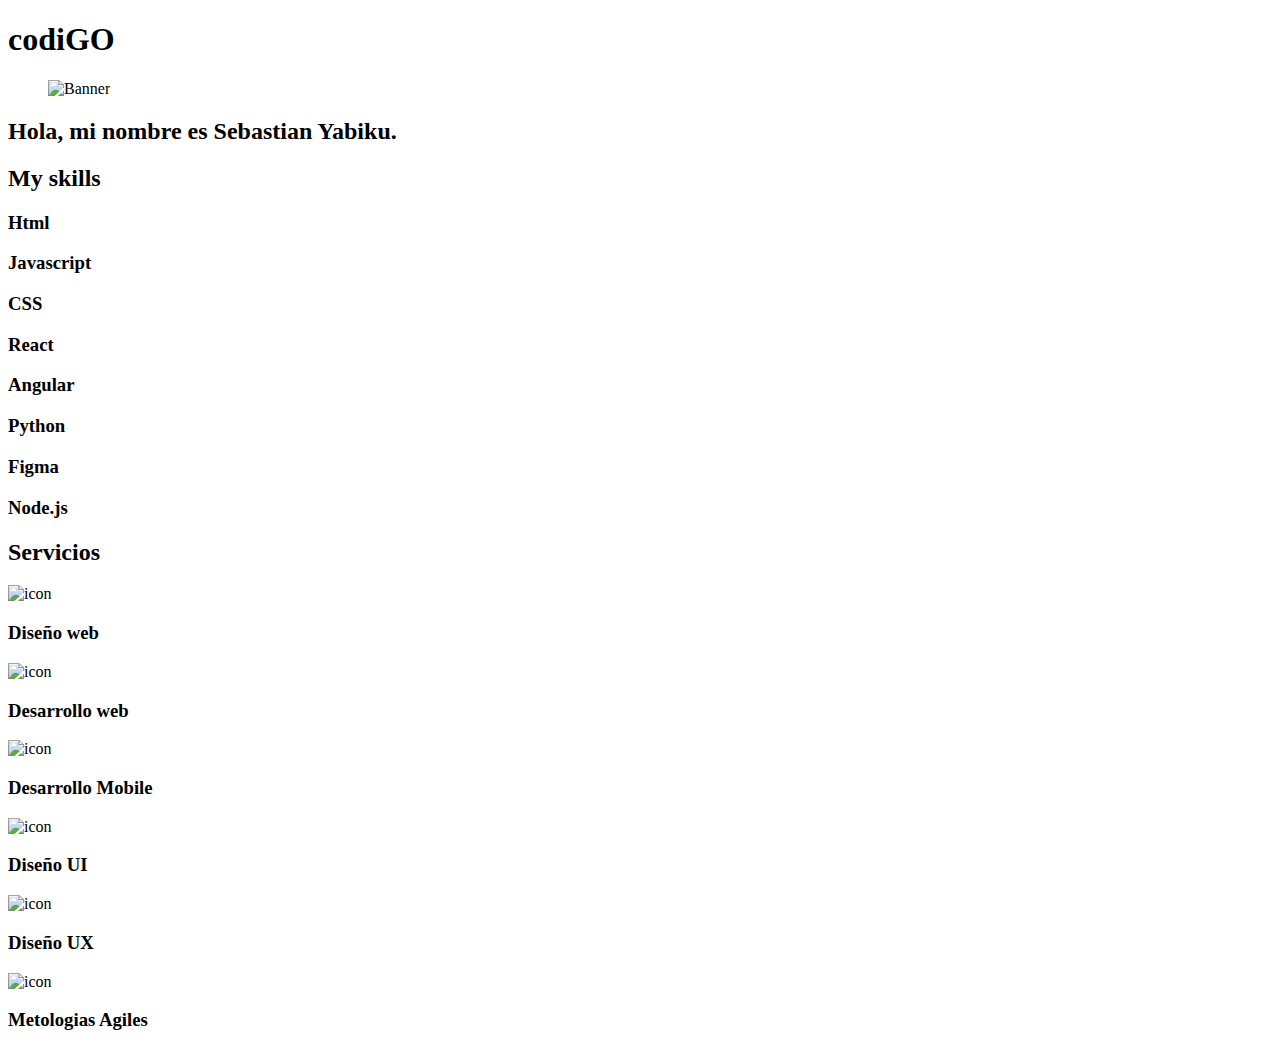
==== index.html @ 3253ba19 "it added exercise 3 of week 2" ====
<!DOCTYPE html>
<html lang="en">
  <head>
    <meta charset="UTF-8" />
    <meta name="viewport" content="width=device-width, initial-scale=1.0" />
    <meta http-equiv="X-UA-Compatible" content="ie=edge" />
    <title>Portfolio</title>
  </head>
  <body>
    <div class="wrapper">
      <!--BANNER-->
      <section class="banner">
        <h1>codiGO</h1>
        <figure>
          <img
            src="./images/banner.png"
            width="960"
            height="525"
            alt="Banner"
          />
        </figure>
        <h2>Hola, mi nombre es Sebastian Yabiku.</h2>
      </section>

      <!--SKILLS-->
      <section class="skills">
        <h2>My skills</h2>
        <div class="percentage">
          <div class="bar-title">
            <h3>Html</h3>
            <div class="bar">
              <div></div>
            </div>
          </div>
          <div class="bar-title">
            <h3>Javascript</h3>
            <div class="bar">
              <div></div>
            </div>
          </div>
          <div class="bar-title">
            <h3>CSS</h3>
            <div class="bar">
              <div></div>
            </div>
          </div>
          <div class="bar-title">
            <h3>React</h3>
            <div class="bar">
              <div></div>
            </div>
          </div>
          <div class="bar-title">
            <h3>Angular</h3>
            <div class="bar">
              <div></div>
            </div>
          </div>
          <div class="bar-title">
            <h3>Python</h3>
            <div class="bar">
              <div></div>
            </div>
          </div>
          <div class="bar-title">
            <h3>Figma</h3>
            <div class="bar">
              <div></div>
            </div>
          </div>
          <div class="bar-title">
            <h3>Node.js</h3>
            <div class="bar">
              <div></div>
            </div>
          </div>
        </div>
      </section>

      <!--SERVICES-->
      <section class="services">
        <h2>Servicios</h2>
        <div class="items">
          <div class="item">
            <img src="./images/icon.png" width="44" height="44" alt="icon" />
            <h3>Diseño web</h3>
          </div>
          <div class="item">
            <img src="./images/icon.png" width="44" height="44" alt="icon" />
            <h3>Desarrollo web</h3>
          </div>
          <div class="item">
            <img src="./images/icon.png" width="44" height="44" alt="icon" />
            <h3>Desarrollo Mobile</h3>
          </div>
          <div class="item">
            <img src="./images/icon.png" width="44" height="44" alt="icon" />
            <h3>Diseño UI</h3>
          </div>
          <div class="item">
            <img src="./images/icon.png" width="44" height="44" alt="icon" />
            <h3>Diseño UX</h3>
          </div>
          <div class="item">
            <img src="./images/icon.png" width="44" height="44" alt="icon" />
            <h3>Metologias Agiles</h3>
          </div>
        </div>
      </section>
    </div>
  </body>
</html>
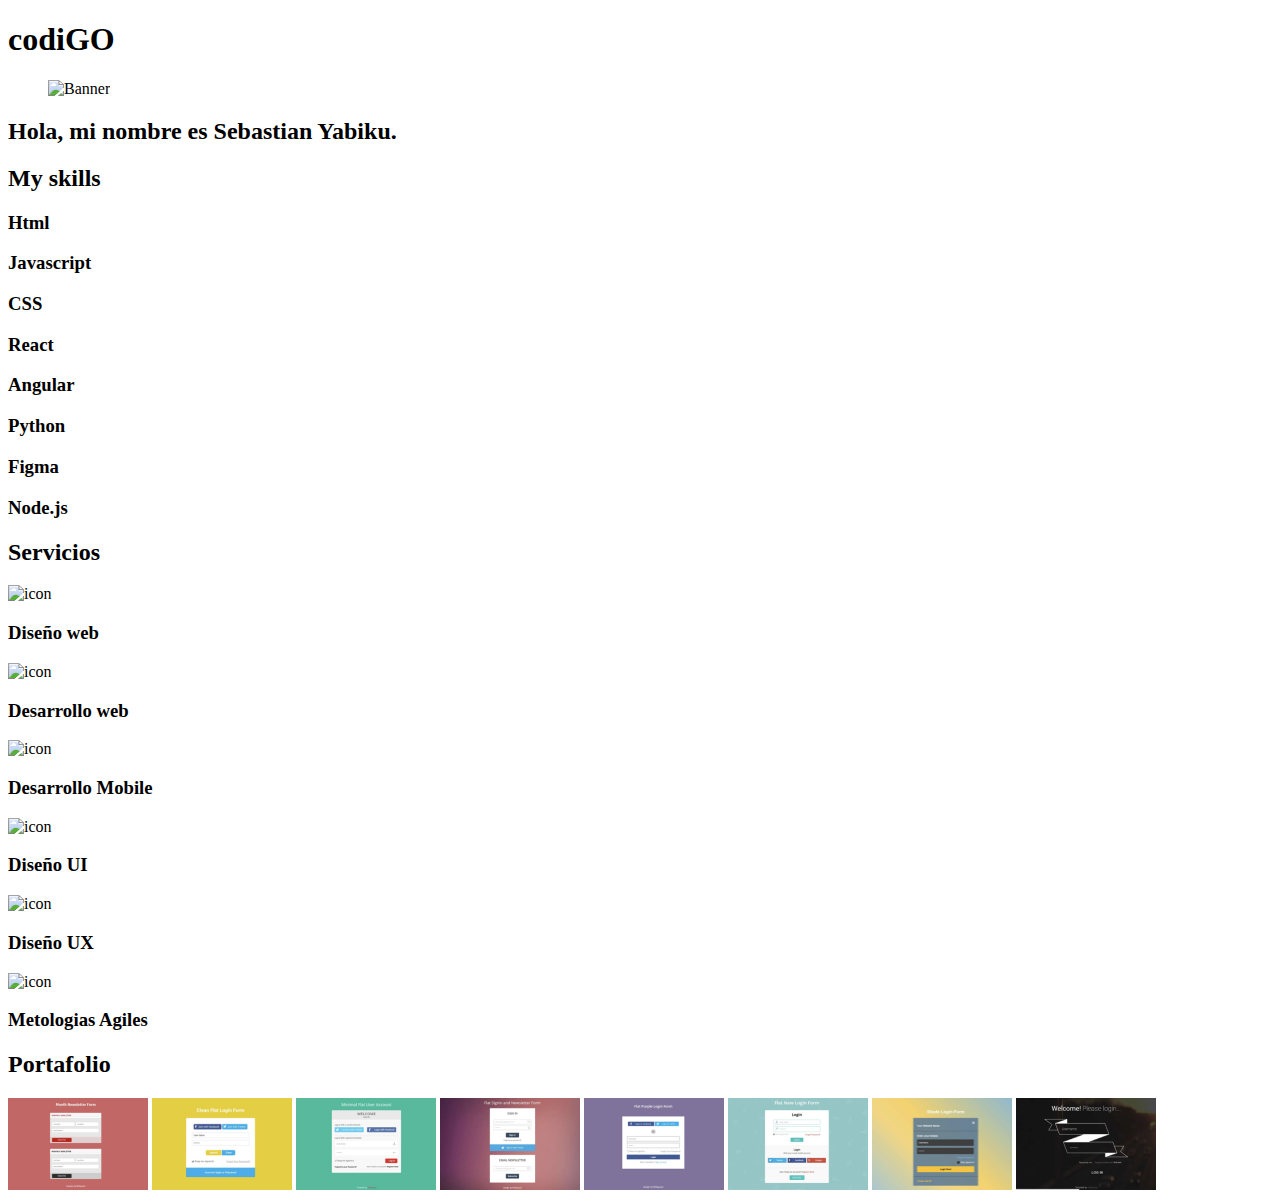
==== commit 39111c98: "it added exercise 4 of week 2" ====
--- a/index.html
+++ b/index.html
@@ -107,6 +107,61 @@
           </div>
         </div>
       </section>
+
+      <!--PORTFOLIO-->
+      <section class="portfolio">
+        <h2>Portafolio</h2>
+        <div class="items">
+          <img
+            src="./images/portfolio/1.png"
+            width="140"
+            height="92"
+            alt="one"
+          />
+          <img
+            src="./images/portfolio/2.png"
+            width="140"
+            height="92"
+            alt="two"
+          />
+          <img
+            src="./images/portfolio/3.png"
+            width="140"
+            height="92"
+            alt="three"
+          />
+          <img
+            src="./images/portfolio/4.png"
+            width="140"
+            height="92"
+            alt="four"
+          />
+          <img
+            src="./images/portfolio/5.png"
+            width="140"
+            height="92"
+            alt="five"
+          />
+          <img
+            src="./images/portfolio/6.png"
+            width="140"
+            height="92"
+            alt="six"
+          />
+          <img
+            src="./images/portfolio/7.png"
+            width="140"
+            height="92"
+            alt="seven"
+          />
+          <img
+            src="./images/portfolio/8.png"
+            width="140"
+            height="92"
+            alt="eight"
+          />
+        </div>
+      </section>
     </div>
   </body>
 </html>
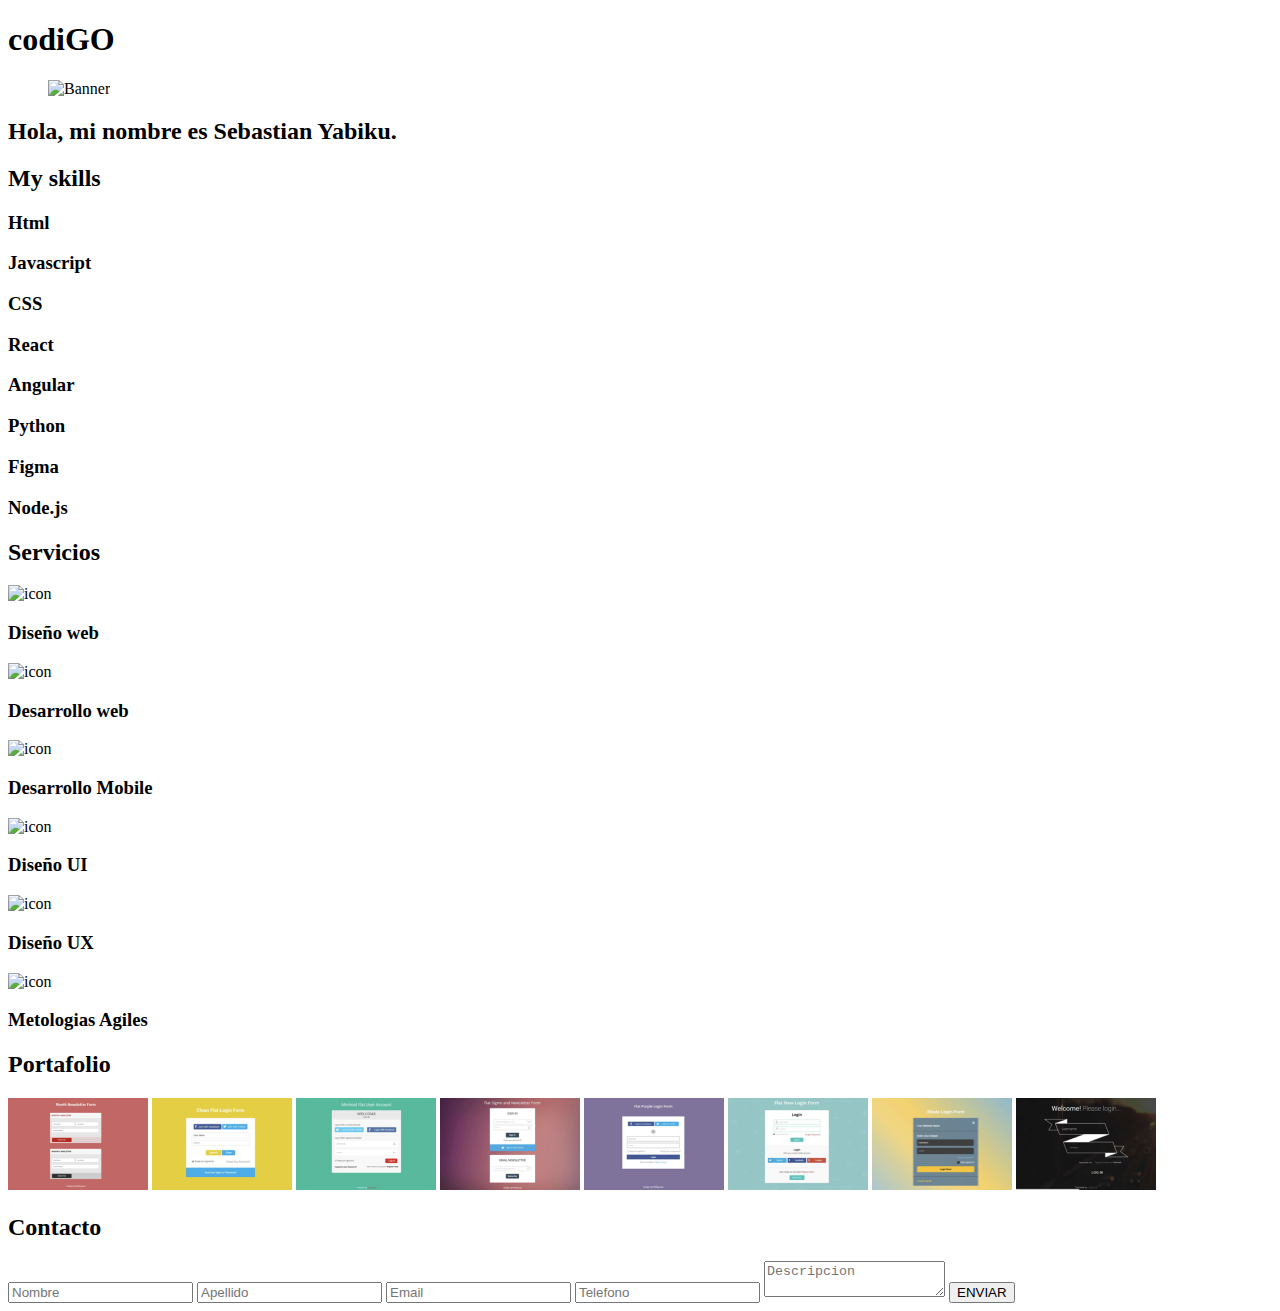
==== commit df252fc0: "it added exercise 6 of week 2" ====
--- a/index.html
+++ b/index.html
@@ -162,6 +162,19 @@
           />
         </div>
       </section>
+
+      <!--CONTACT-->
+      <section class="contact">
+        <h2>Contacto</h2>
+        <form class="form">
+          <input class="ctrl" type="text" placeholder="Nombre" />
+          <input class="ctrl" type="text" placeholder="Apellido" />
+          <input class="ctrl" type="email" placeholder="Email" />
+          <input class="ctrl" type="text" placeholder="Telefono" />
+          <textarea placeholder="Descripcion"></textarea>
+          <button type="submit">ENVIAR</button>
+        </form>
+      </section>
     </div>
   </body>
 </html>
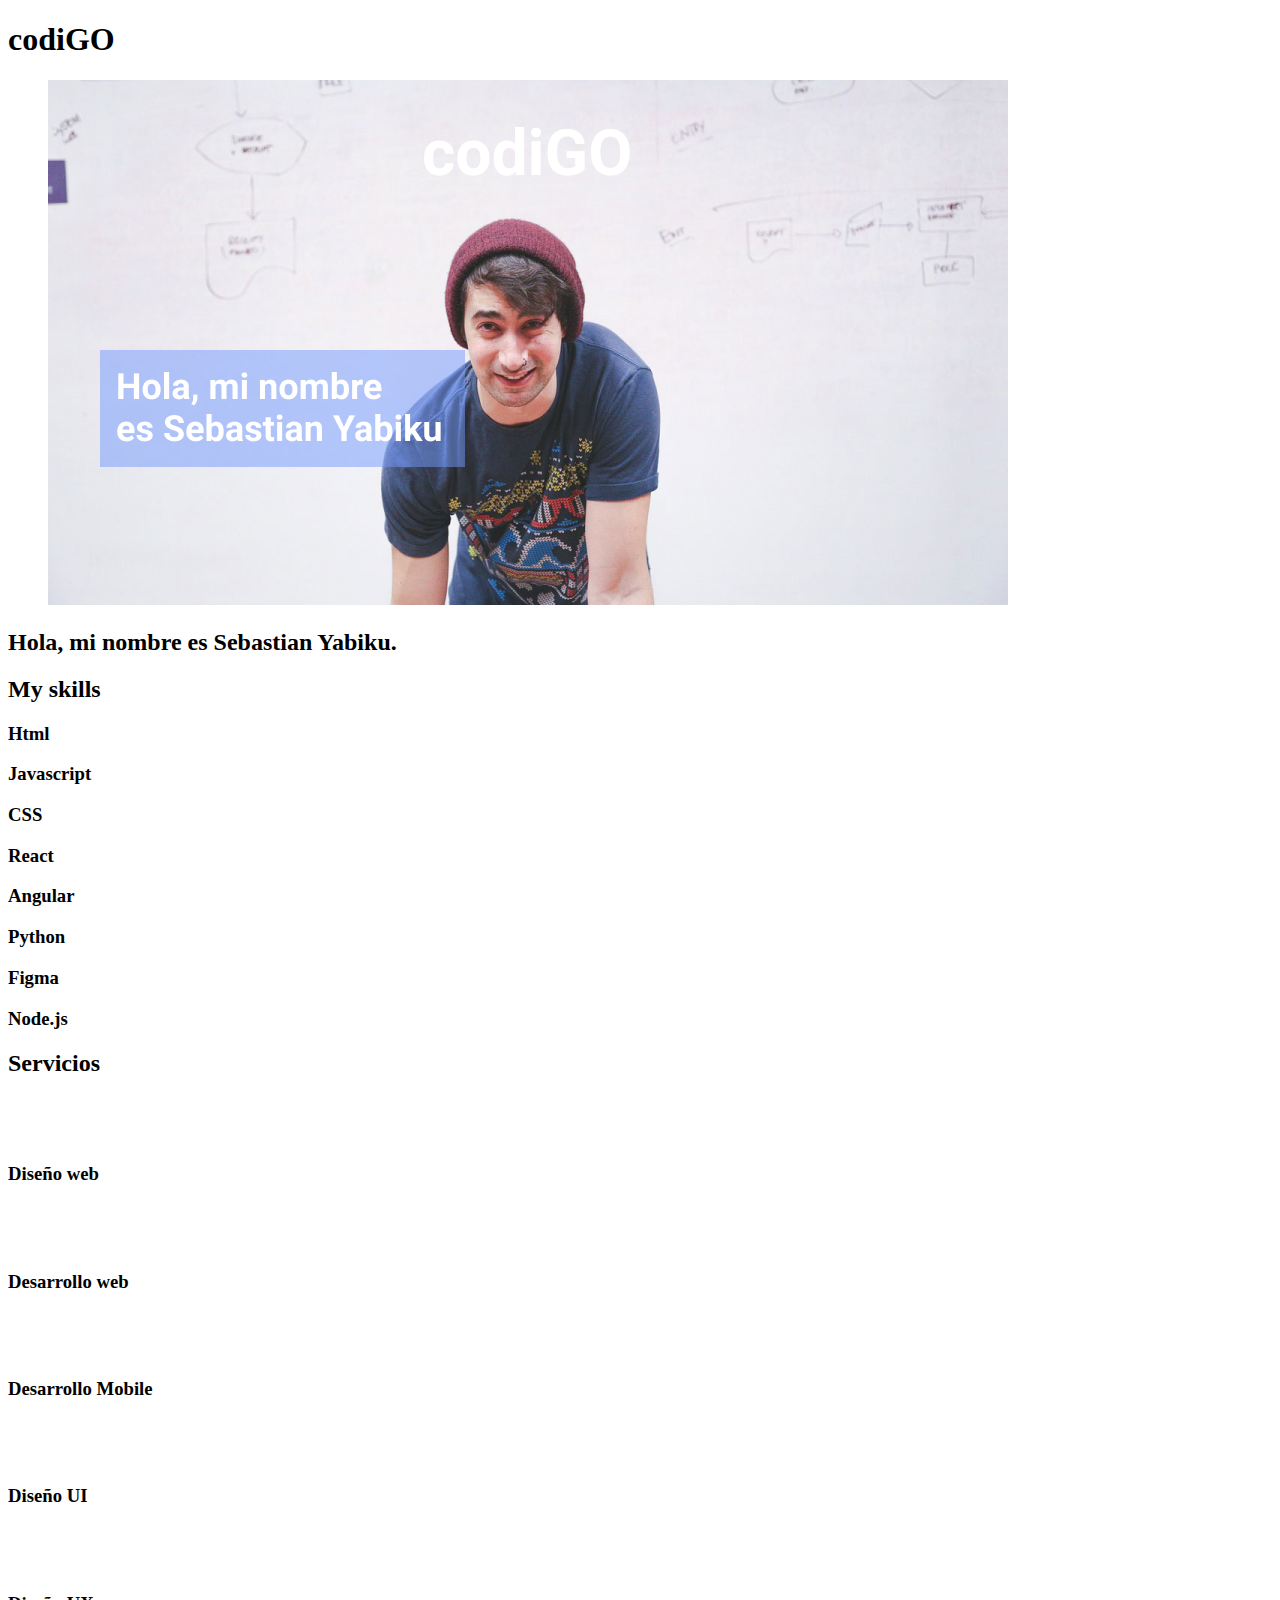
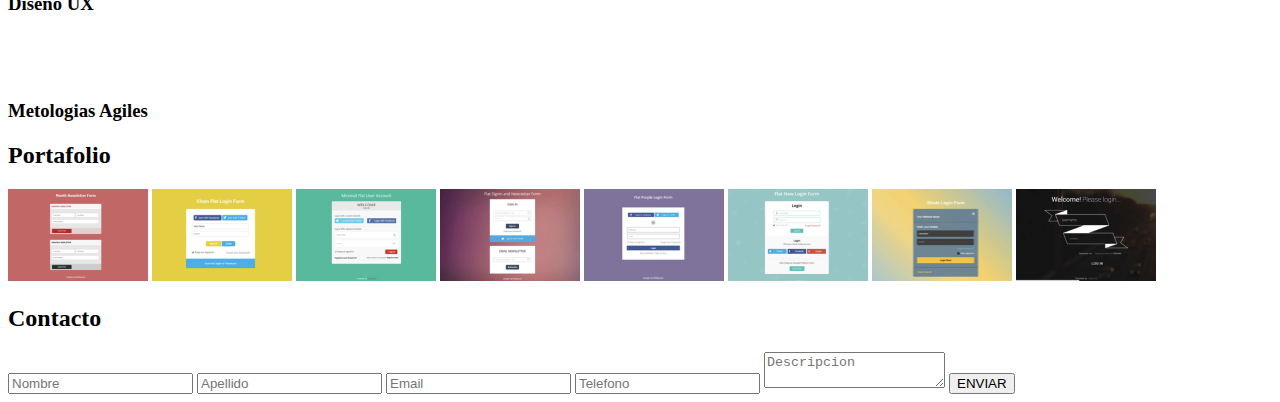
==== commit eb5d4344: "it added exercise1 of week 3" ====
--- a/index.html
+++ b/index.html
@@ -4,7 +4,52 @@
     <meta charset="UTF-8" />
     <meta name="viewport" content="width=device-width, initial-scale=1.0" />
     <meta http-equiv="X-UA-Compatible" content="ie=edge" />
-    <title>Portfolio</title>
+    <title>Portfolio - codiGO</title>
+    <meta
+      name="description"
+      content="Pagina web sobre portafolio de sebastian yabiku, creada en conjunto en el 
+        programa codiGO"
+    />
+    <meta
+      name="keywords"
+      content="web programacion portafolio sebastianyabiku codiGO"
+    />
+
+    <meta
+      property="og:title"
+      itemprop="headline"
+      content="Portfolio - codiGO"
+    />
+    <meta
+      property="og:description"
+      itemprop="description"
+      content="Pagina web sobre portafolio de sebastian yabiku, creada en conjunto en el 
+        programa codiGO"
+    />
+    <meta
+      property="og:image"
+      itemprop="image"
+      content="https://sebastian-yabiku.github.io/proyecto/images/banner.png"
+    />
+    <meta
+      property="og:url"
+      itemprop="url"
+      content="https://sebastian-yabiku.github.io/proyecto/"
+    />
+
+    <meta name="twitter:card" content="summary_large_image" />
+    <meta name="twitter:site" content="@sebastianyabiku" />
+    <meta name="twitter:creator" content="@sebastianyabiku" />
+    <meta name="twitter:title" content="Portfolio - codiGO" />
+    <meta
+      name="twitter:description"
+      content="Pagina web sobre portafolio de sebastian yabiku, creada en conjunto en el 
+          programa codiGO"
+    />
+    <meta
+      name="twitter:image"
+      content="https://sebastian-yabiku.github.io/proyecto/images/banner.png"
+    />
   </head>
   <body>
     <div class="wrapper">
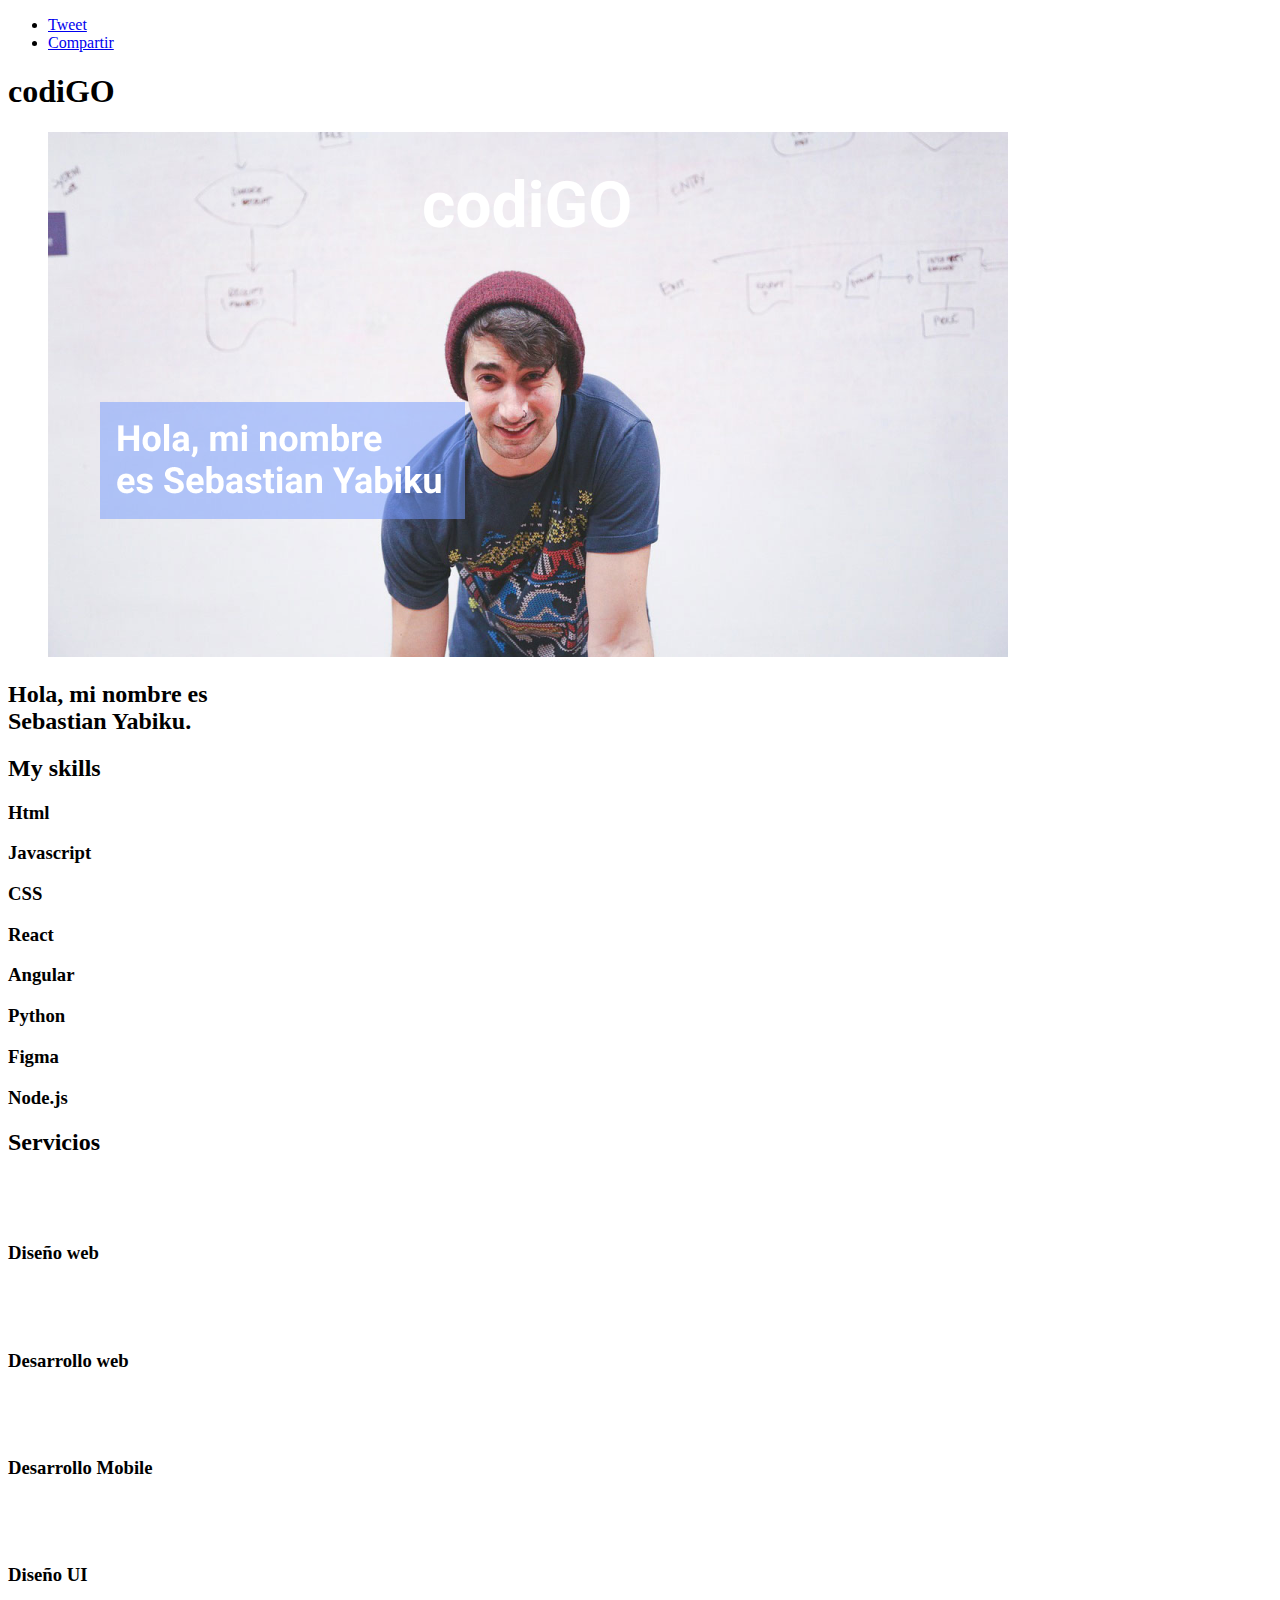
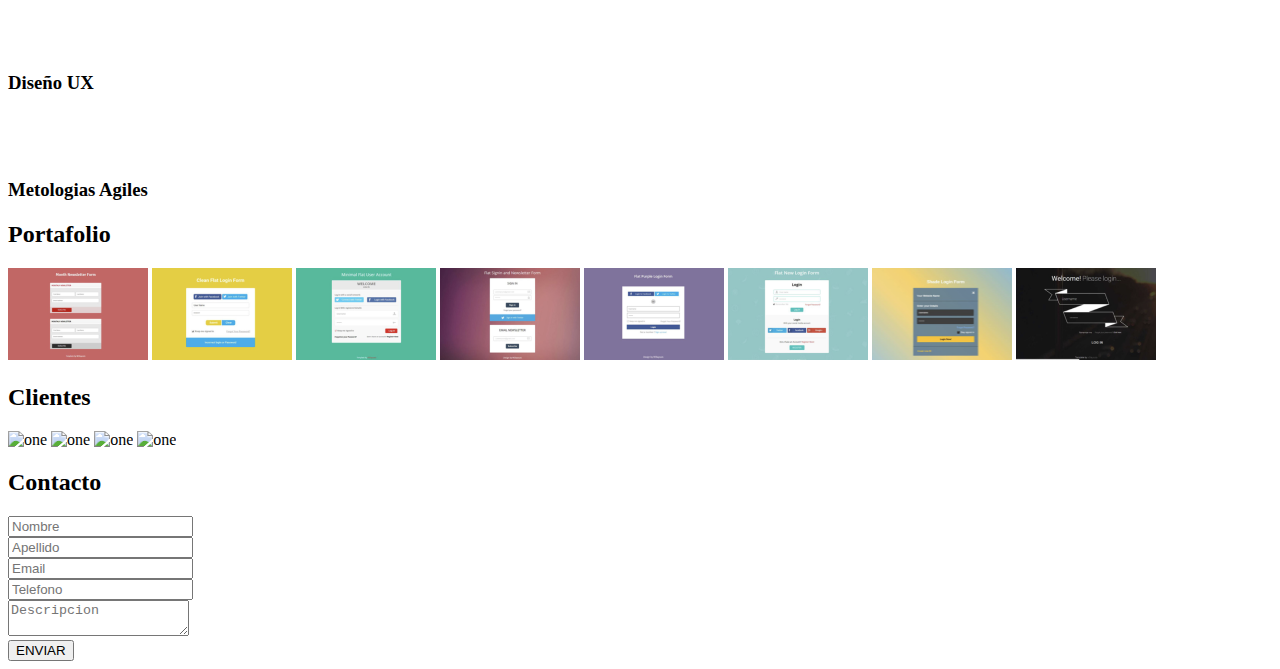
==== commit 12639905: "it added change in html" ====
--- a/index.html
+++ b/index.html
@@ -8,7 +8,7 @@
     <meta
       name="description"
       content="Pagina web sobre portafolio de sebastian yabiku, creada en conjunto en el 
-        programa codiGO"
+    programa codiGO"
     />
     <meta
       name="keywords"
@@ -24,7 +24,7 @@
       property="og:description"
       itemprop="description"
       content="Pagina web sobre portafolio de sebastian yabiku, creada en conjunto en el 
-        programa codiGO"
+    programa codiGO"
     />
     <meta
       property="og:image"
@@ -44,15 +44,77 @@
     <meta
       name="twitter:description"
       content="Pagina web sobre portafolio de sebastian yabiku, creada en conjunto en el 
-          programa codiGO"
+      programa codiGO"
     />
     <meta
       name="twitter:image"
       content="https://sebastian-yabiku.github.io/proyecto/images/banner.png"
     />
+
+    <link rel="stylesheet" href="./styles/reset.css">
+    <link rel="stylesheet" href="./styles/main.css">
+
+    <script>
+      window.twttr = (function(d, s, id) {
+        var js,
+          fjs = d.getElementsByTagName(s)[0],
+          t = window.twttr || {};
+        if (d.getElementById(id)) return t;
+        js = d.createElement(s);
+        js.id = id;
+        js.src = "https://platform.twitter.com/widgets.js";
+        fjs.parentNode.insertBefore(js, fjs);
+
+        t._e = [];
+        t.ready = function(f) {
+          t._e.push(f);
+        };
+
+        return t;
+      })(document, "script", "twitter-wjs");
+    </script>
   </head>
   <body>
+    <div id="fb-root"></div>
+    <script
+      async
+      defer
+      crossorigin="anonymous"
+      src="https://connect.facebook.net/es_LA/sdk.js#xfbml=1&version=v4.0&appId=1009709955762555&autoLogAppEvents=1"
+    ></script>
     <div class="wrapper">
+      <!--LIST-SOCIAL-->
+      <ul class="list-social">
+        <li>
+          <a
+            class="twitter-share-button"
+            href="https://twitter.com/intent/tweet"
+            data-size="large"
+            data-text="Pagina web sobre portafolio de sebastian yabiku, creada en conjunto en el programa codiGO"
+            data-url="https://sebastian-yabiku.github.io/proyecto/"
+            data-hashtags="codiGO, frontend"
+            data-via="sebastianyabiku"
+            data-related="frontend, codiGO"
+          >
+            Tweet
+          </a>
+        </li>
+        <li>
+          <div
+            class="fb-share-button"
+            data-href="https://sebastian-yabiku.github.io/proyecto/"
+            data-layout="button_count"
+            data-size="large"
+          >
+            <a
+              target="_blank"
+              href="https://www.facebook.com/sharer/sharer.php?u=https%3A%2F%2Fsebastian-yabiku.github.io%2Fproyecto%2F&amp;src=sdkpreparse"
+              class="fb-xfbml-parse-ignore"
+              >Compartir</a
+            >
+          </div>
+        </li>
+      </ul>
       <!--BANNER-->
       <section class="banner">
         <h1>codiGO</h1>
@@ -64,7 +126,7 @@
             alt="Banner"
           />
         </figure>
-        <h2>Hola, mi nombre es Sebastian Yabiku.</h2>
+        <h2>Hola, mi nombre es <br/>Sebastian Yabiku.</h2>
       </section>
 
       <!--SKILLS-->
@@ -208,16 +270,47 @@
         </div>
       </section>
 
+      <!--CLIENTS-->
+      <section class="clients">
+        <h2>Clientes</h2>
+        <div class="items">
+          <img src="/images/clients/1.png" width="178" height="67" alt="one" />
+          <img src="/images/clients/2.png" width="202" height="54" alt="one" />
+          <img src="/images/clients/3.png" width="178" height="69" alt="one" />
+          <img src="/images/clients/4.png" width="194" height="67" alt="one" />
+        </div>
+      </section>
+
       <!--CONTACT-->
       <section class="contact">
         <h2>Contacto</h2>
         <form class="form">
-          <input class="ctrl" type="text" placeholder="Nombre" />
-          <input class="ctrl" type="text" placeholder="Apellido" />
-          <input class="ctrl" type="email" placeholder="Email" />
-          <input class="ctrl" type="text" placeholder="Telefono" />
-          <textarea placeholder="Descripcion"></textarea>
-          <button type="submit">ENVIAR</button>
+          <div class="row">
+            <div class="col">
+              <input class="ctrl" type="text" placeholder="Nombre" />
+            </div>
+            <div class="col">
+              <input class="ctrl" type="text" placeholder="Apellido" />
+            </div>
+          </div>
+          <div class="row">
+            <div class="col">
+              <input class="ctrl" type="email" placeholder="Email" />
+            </div>
+            <div class="col">
+              <input class="ctrl" type="text" placeholder="Telefono" />
+            </div>
+          </div>
+          <div class="row">
+            <div class="col">
+              <textarea class="ctrl" placeholder="Descripcion"></textarea>
+            </div>
+          </div>
+          <div class="row">
+            <div class="col">
+              <button type="submit">ENVIAR</button>
+            </div>
+          </div>
         </form>
       </section>
     </div>
